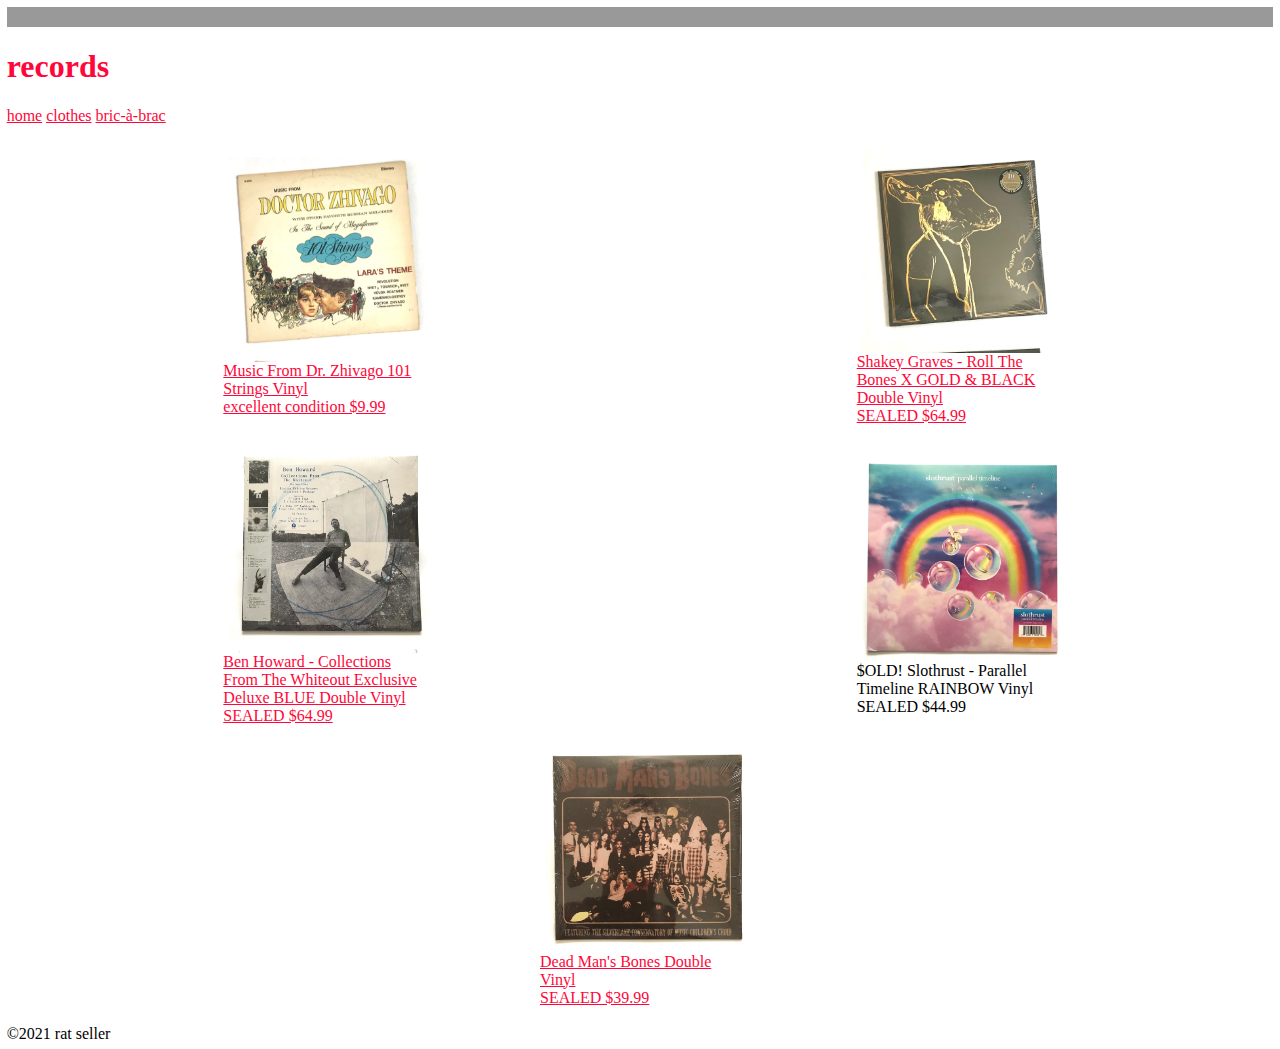
==== page2.html @ 6c6a5fc6 "item sold" ====
<doctype html>
	<html>
	<head>
		<meta name="viewport" content="width=device-width initial-scale=1">
		<title>records</title>
		<link href="main.css" rel="stylesheet" type="text/css" />
	</head>
	<body>
		<p></p>
		<h1>records</h1>
	<nav>
		<a href="index.html">home</a> <a href="page3.html">clothes</a> <a href="page4.html">bric-à-brac</a>
	</nav>
		<br>
<section class="features">
		<figure>
			<div class="scroll"><img src="dz1.jpeg"><img src="dz2.jpeg"><img src="dz3.jpeg"></div></a>
			<a href="https://www.ebay.com/itm/224473462040"><figcaption>Music From Dr. Zhivago 101 Strings Vinyl <br>excellent condition $9.99</a></figcaption>
		</figure>
			<figure>
			<div class="scroll"><img src="rtb1.jpg"><img src="rtb2.jpg"></div></a>
			<a href="https://www.ebay.com/itm/224709258332"><figcaption>Shakey Graves - Roll The Bones X GOLD & BLACK Double Vinyl <br>SEALED 
			$64.99</a></figcaption>
		</figure>
</section>
<br>
<section class="features">
		<figure>
			<div class="scroll"><img src="CFTWO1.jpg"><img src="CFTWO2.jpg"></div></a>
			<a href="https://www.ebay.com/itm/224709249152"><figcaption>Ben Howard - Collections From The Whiteout Exclusive Deluxe BLUE Double Vinyl <br>SEALED $64.99</a></figcaption>
		</figure>
			<figure>
			<div class="scroll"><img src="PT1.jpg"><img src="PT2.jpg"></div></a>
			<figcaption>$OLD! Slothrust - Parallel Timeline RAINBOW Vinyl <br>SEALED $44.99</a></figcaption>
		</figure>
</section>
<br>
<section class="features">
		<figure>
			<div class="scroll"><img src="DMB1.jpg"><img src="DMB2.jpg"></div></a>
			<a href="https://www.ebay.com/itm/224709238205"><figcaption>Dead Man's Bones Double Vinyl <br>SEALED $39.99</a></figcaption>
		</figure>
	</section>
		</body>
		<br>
		

		<footer>©2021 rat seller</footer>

	</body>

</html>
---- main.css ----
body {
	background:white;
	font-family: times;
	margin: 5pt;
}

a {
	color: #FF073A;
}

h1 {
	color: #FF073A;
	
}
p {
	background-color: #999;
	padding: 10px;
}

.features {
	background: white;
	padding: 0px;
	display: flex;
	flex-direction: row;
}

.features figure {
	margin: auto;
	width: 200px
}

.features figure img {
	display: inline-table;
	width: 200px
}

.scroll {
	width: 200px; 
	height: 200px; 
	line-height: 3em; 
	overflow:scroll; 
	border: none; 
	padding: 5px;
}
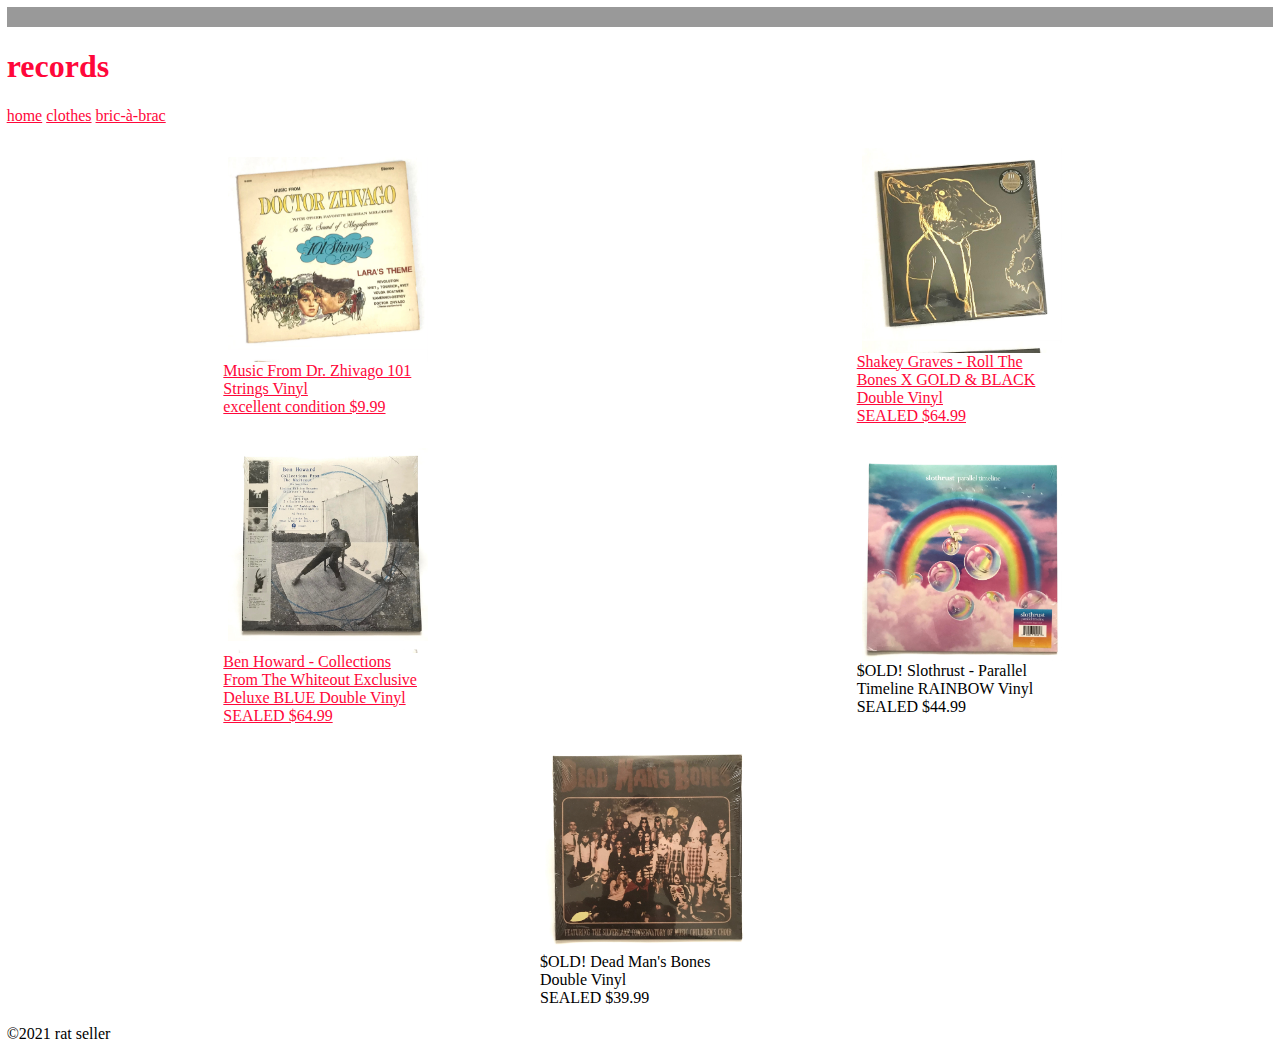
==== commit b6f23a7f: "item sold!" ====
--- a/page2.html
+++ b/page2.html
@@ -39,7 +39,7 @@
 <section class="features">
 		<figure>
 			<div class="scroll"><img src="DMB1.jpg"><img src="DMB2.jpg"></div></a>
-			<a href="https://www.ebay.com/itm/224709238205"><figcaption>Dead Man's Bones Double Vinyl <br>SEALED $39.99</a></figcaption>
+			<figcaption>$OLD! Dead Man's Bones Double Vinyl <br>SEALED $39.99</a></figcaption>
 		</figure>
 	</section>
 		</body>
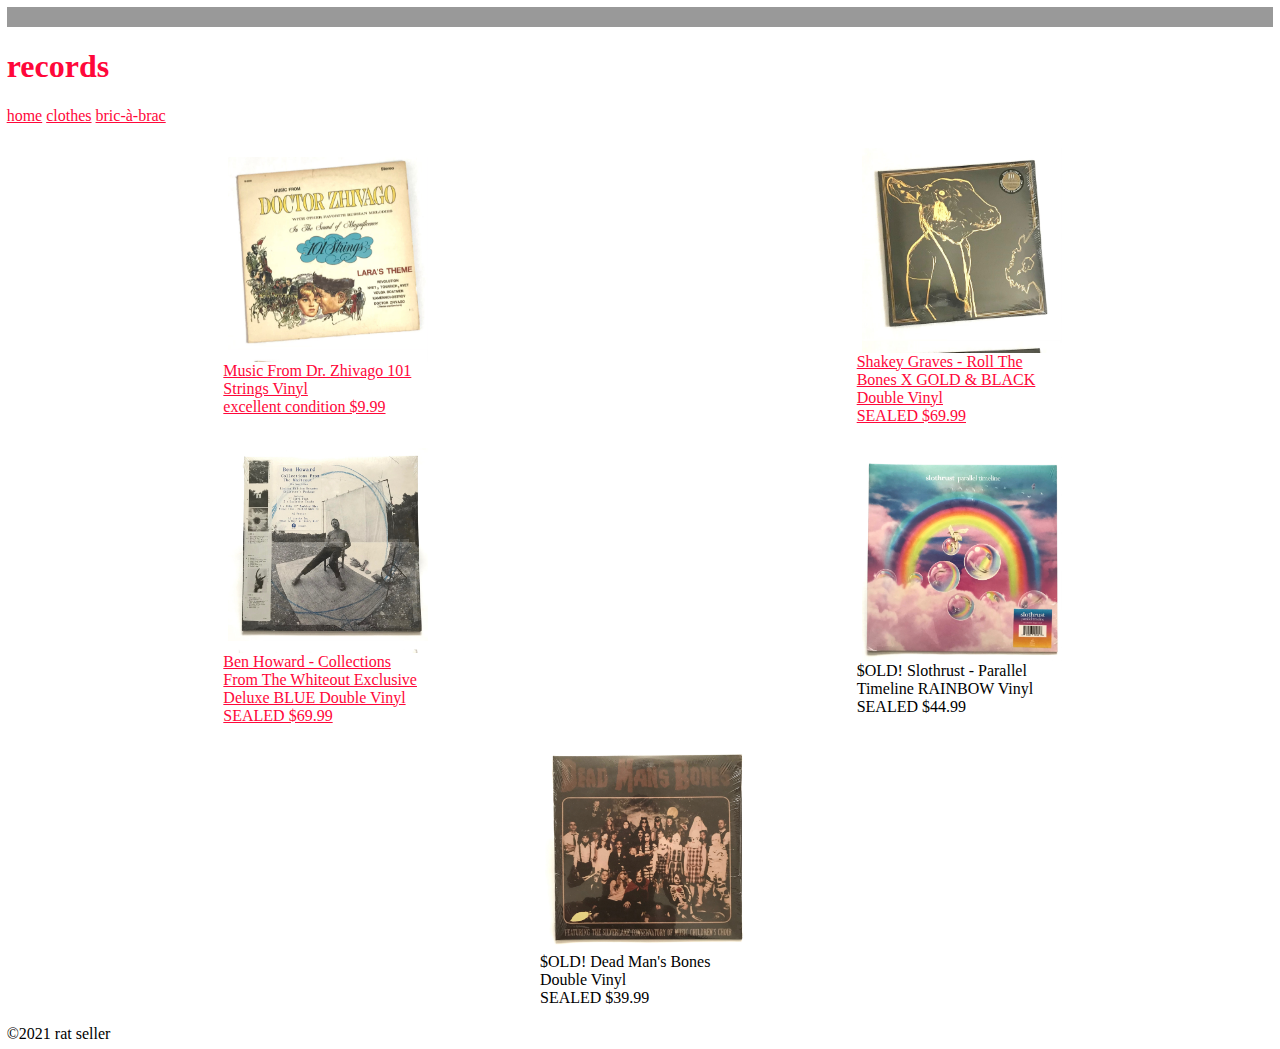
==== commit 4e031538: "price change" ====
--- a/page2.html
+++ b/page2.html
@@ -21,14 +21,14 @@
 			<figure>
 			<div class="scroll"><img src="rtb1.jpg"><img src="rtb2.jpg"></div></a>
 			<a href="https://www.ebay.com/itm/224709258332"><figcaption>Shakey Graves - Roll The Bones X GOLD & BLACK Double Vinyl <br>SEALED 
-			$64.99</a></figcaption>
+			$69.99</a></figcaption>
 		</figure>
 </section>
 <br>
 <section class="features">
 		<figure>
 			<div class="scroll"><img src="CFTWO1.jpg"><img src="CFTWO2.jpg"></div></a>
-			<a href="https://www.ebay.com/itm/224709249152"><figcaption>Ben Howard - Collections From The Whiteout Exclusive Deluxe BLUE Double Vinyl <br>SEALED $64.99</a></figcaption>
+			<a href="https://www.ebay.com/itm/224709249152"><figcaption>Ben Howard - Collections From The Whiteout Exclusive Deluxe BLUE Double Vinyl <br>SEALED $69.99</a></figcaption>
 		</figure>
 			<figure>
 			<div class="scroll"><img src="PT1.jpg"><img src="PT2.jpg"></div></a>
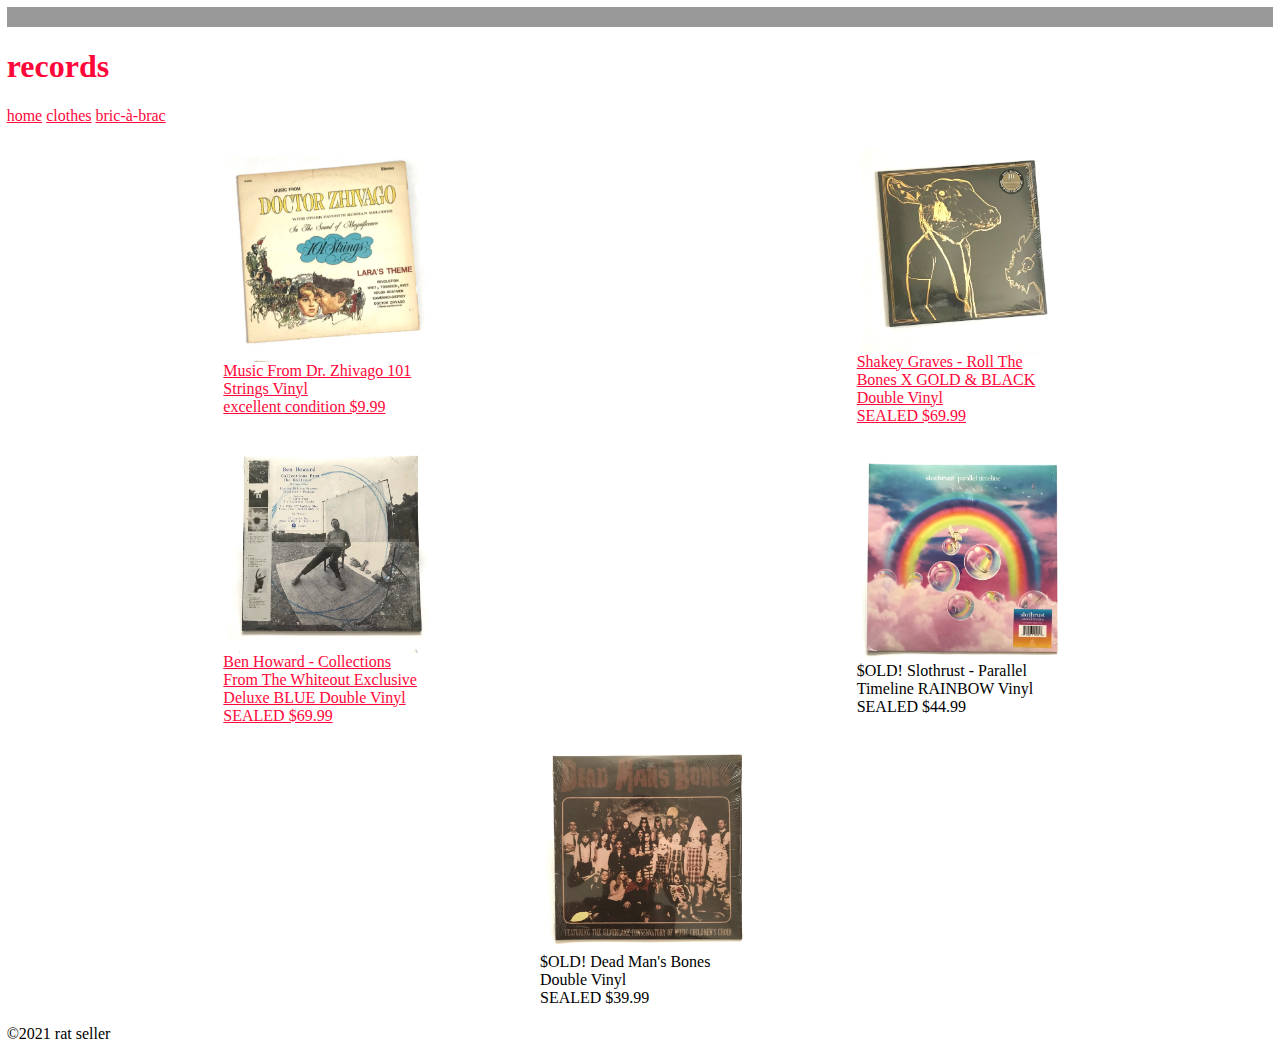
==== commit 8e815a46: "product edit" ====
--- a/page2.html
+++ b/page2.html
@@ -19,7 +19,7 @@
 			<a href="https://www.ebay.com/itm/224473462040"><figcaption>Music From Dr. Zhivago 101 Strings Vinyl <br>excellent condition $9.99</a></figcaption>
 		</figure>
 			<figure>
-			<div class="scroll"><img src="rtb1.jpg"><img src="rtb2.jpg"></div></a>
+			<div class="scroll"><img src="rtb1.jpeg"><img src="rtb2.jpg"></div></a>
 			<a href="https://www.ebay.com/itm/224709258332"><figcaption>Shakey Graves - Roll The Bones X GOLD & BLACK Double Vinyl <br>SEALED 
 			$69.99</a></figcaption>
 		</figure>
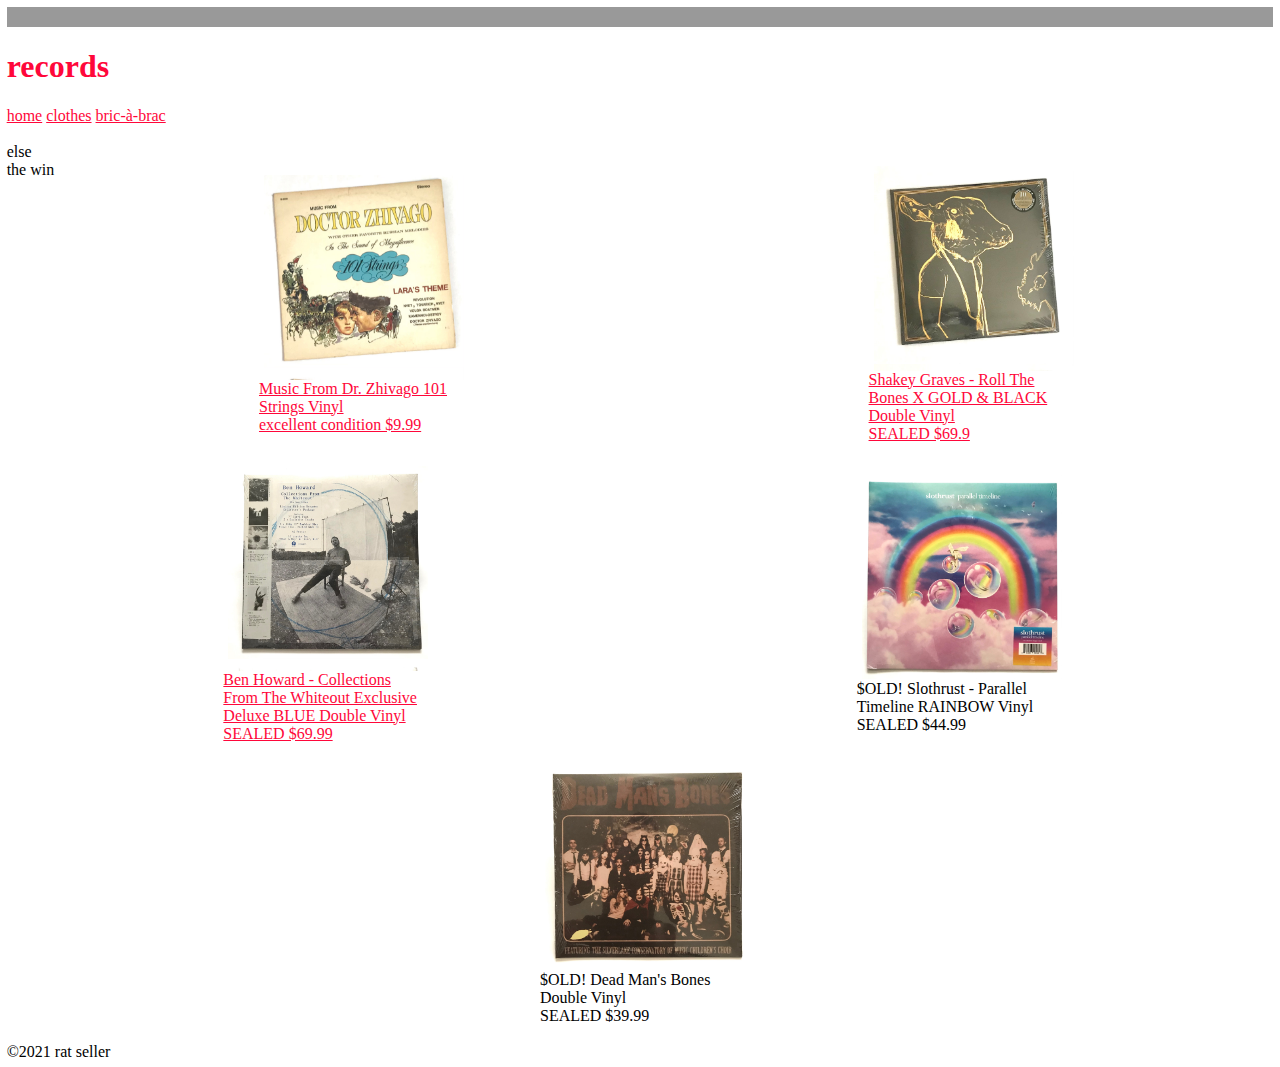
==== commit c954f433: "fix" ====
--- a/page2.html
+++ b/page2.html
@@ -12,8 +12,8 @@
 	<nav>
 		<a href="index.html">home</a> <a href="page3.html">clothes</a> <a href="page4.html">bric-à-brac</a>
 	</nav>
-		<br>
-<section class="features">
+		<br>else
+<section class="features">the win
 		<figure>
 			<div class="scroll"><img src="dz1.jpeg"><img src="dz2.jpeg"><img src="dz3.jpeg"></div></a>
 			<a href="https://www.ebay.com/itm/224473462040"><figcaption>Music From Dr. Zhivago 101 Strings Vinyl <br>excellent condition $9.99</a></figcaption>
@@ -21,7 +21,7 @@
 			<figure>
 			<div class="scroll"><img src="rtb1.jpeg"><img src="rtb2.jpg"></div></a>
 			<a href="https://www.ebay.com/itm/224709258332"><figcaption>Shakey Graves - Roll The Bones X GOLD & BLACK Double Vinyl <br>SEALED 
-			$69.99</a></figcaption>
+			$69.9</a></figcaption>
 		</figure>
 </section>
 <br>
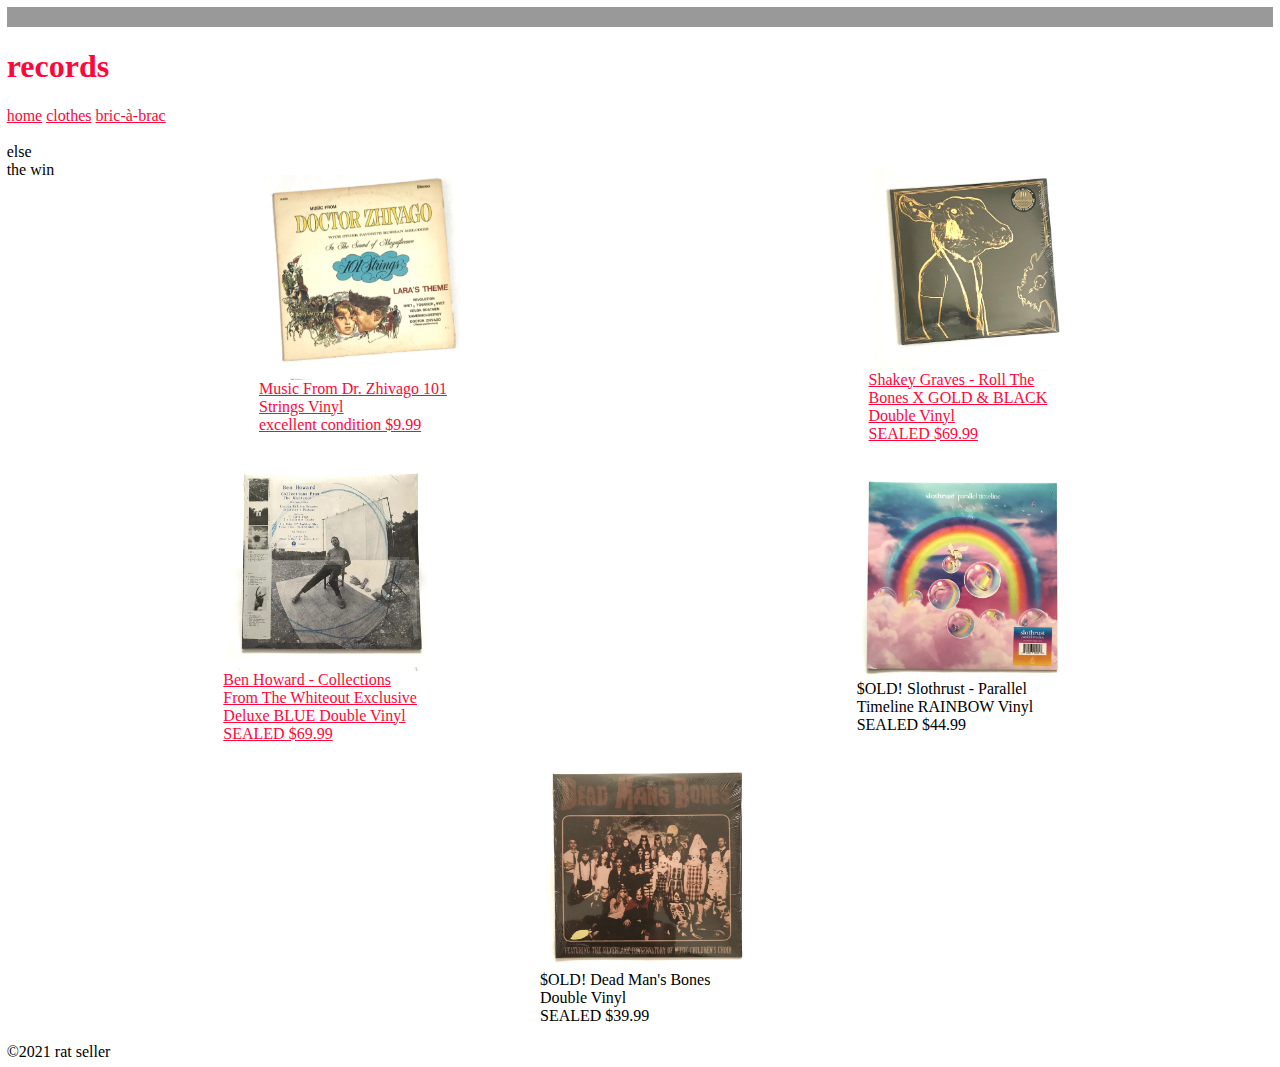
==== commit f0d63e3d: "fix" ====
--- a/page2.html
+++ b/page2.html
@@ -21,7 +21,7 @@
 			<figure>
 			<div class="scroll"><img src="rtb1.jpeg"><img src="rtb2.jpg"></div></a>
 			<a href="https://www.ebay.com/itm/224709258332"><figcaption>Shakey Graves - Roll The Bones X GOLD & BLACK Double Vinyl <br>SEALED 
-			$69.9</a></figcaption>
+			$69.99</a></figcaption>
 		</figure>
 </section>
 <br>
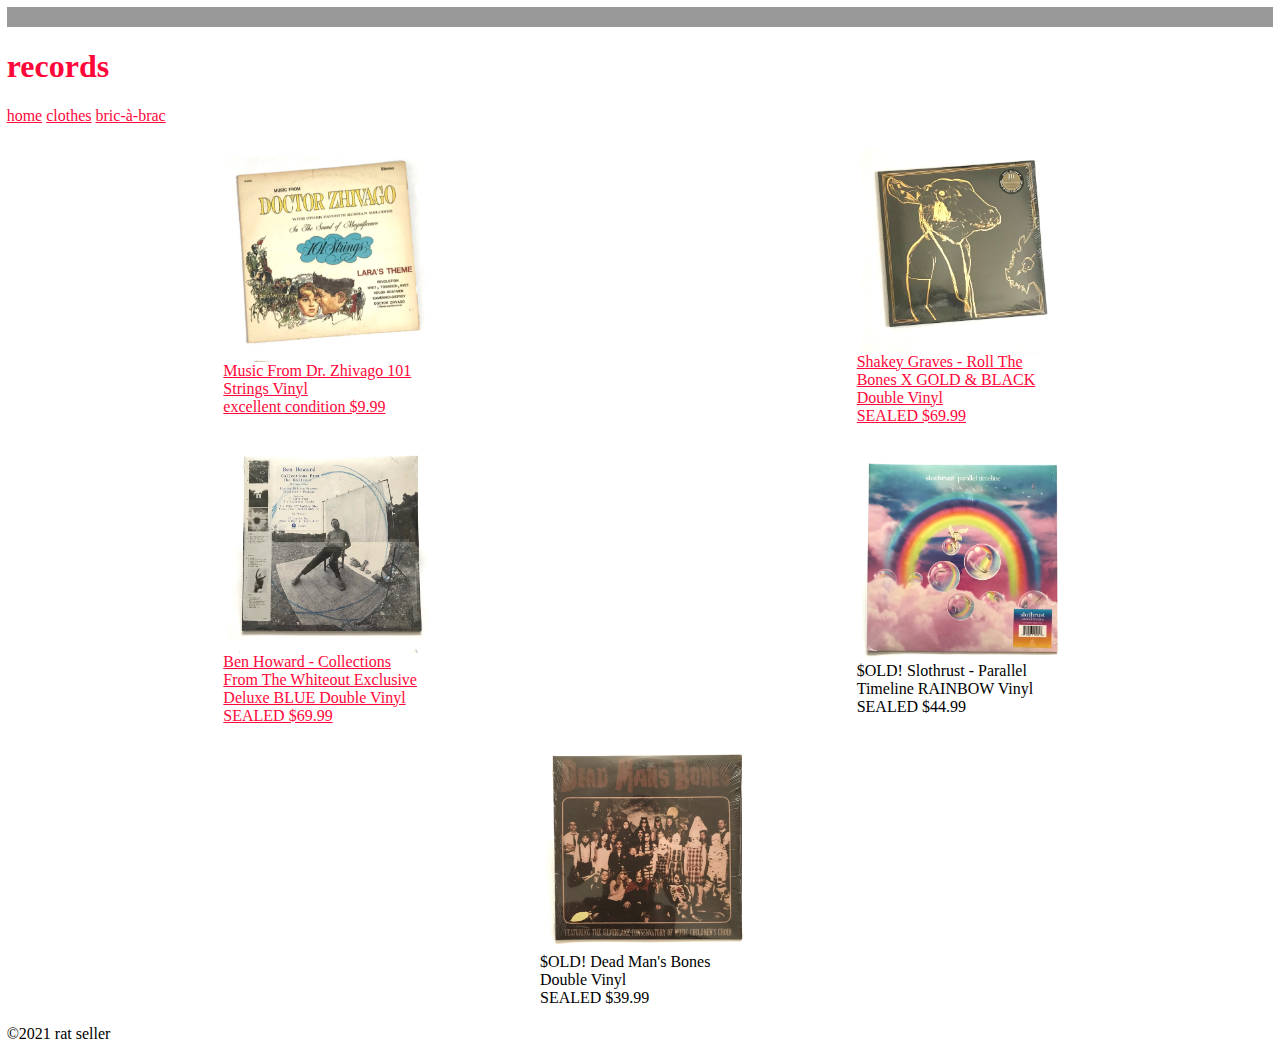
==== commit 73bb3048: "records fixed" ====
--- a/page2.html
+++ b/page2.html
@@ -12,8 +12,8 @@
 	<nav>
 		<a href="index.html">home</a> <a href="page3.html">clothes</a> <a href="page4.html">bric-à-brac</a>
 	</nav>
-		<br>else
-<section class="features">the win
+		<br>
+<section class="features">
 		<figure>
 			<div class="scroll"><img src="dz1.jpeg"><img src="dz2.jpeg"><img src="dz3.jpeg"></div></a>
 			<a href="https://www.ebay.com/itm/224473462040"><figcaption>Music From Dr. Zhivago 101 Strings Vinyl <br>excellent condition $9.99</a></figcaption>
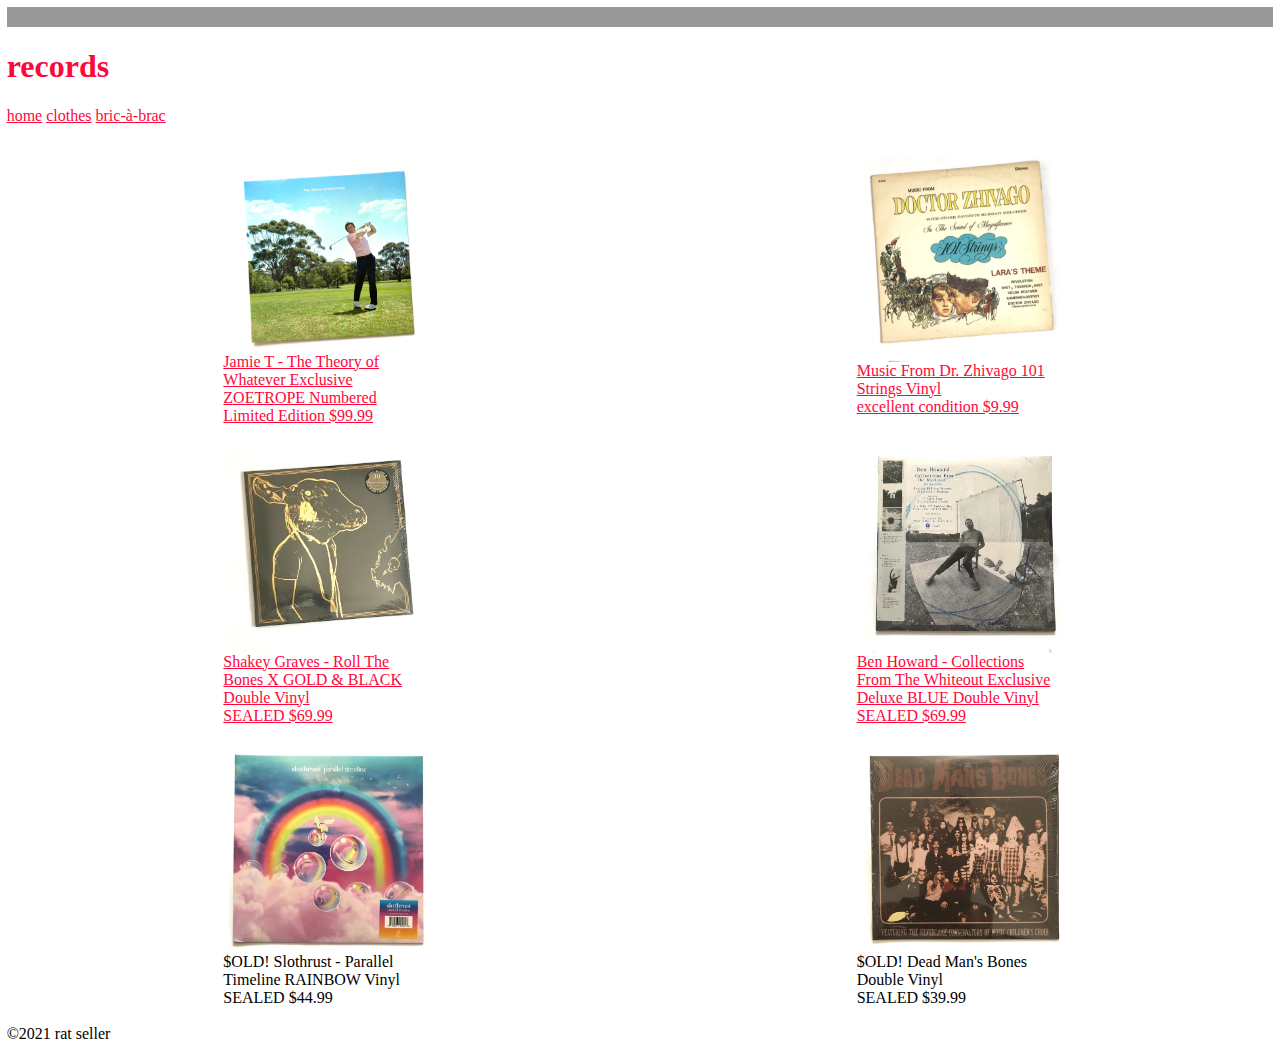
==== commit 0d299cac: "new inventory" ====
--- a/page2.html
+++ b/page2.html
@@ -15,28 +15,32 @@
 		<br>
 <section class="features">
 		<figure>
+			<div class="scroll"><img src="jamie1.jpg"><img src="jamie2.jpg"><img src="jamie3.jpg"></div></a>
+			<a href="https://www.ebay.com/itm/225491403889"><figcaption>Jamie T - The Theory of Whatever Exclusive ZOETROPE Numbered Limited Edition $99.99</a></figcaption>
+		</figure>
+			<figure>
 			<div class="scroll"><img src="dz1.jpeg"><img src="dz2.jpeg"><img src="dz3.jpeg"></div></a>
 			<a href="https://www.ebay.com/itm/224473462040"><figcaption>Music From Dr. Zhivago 101 Strings Vinyl <br>excellent condition $9.99</a></figcaption>
-		</figure>
-			<figure>
-			<div class="scroll"><img src="rtb1.jpeg"><img src="rtb2.jpg"></div></a>
-			<a href="https://www.ebay.com/itm/224709258332"><figcaption>Shakey Graves - Roll The Bones X GOLD & BLACK Double Vinyl <br>SEALED 
-			$69.99</a></figcaption>
 		</figure>
 </section>
 <br>
 <section class="features">
 		<figure>
+			<div class="scroll"><img src="rtb1.jpeg"><img src="rtb2.jpg"></div></a>
+			<a href="https://www.ebay.com/itm/224709258332"><figcaption>Shakey Graves - Roll The Bones X GOLD & BLACK Double Vinyl <br>SEALED 
+			$69.99</a></figcaption>
+		</figure>
+			<figure>
 			<div class="scroll"><img src="CFTWO1.jpg"><img src="CFTWO2.jpg"></div></a>
 			<a href="https://www.ebay.com/itm/224709249152"><figcaption>Ben Howard - Collections From The Whiteout Exclusive Deluxe BLUE Double Vinyl <br>SEALED $69.99</a></figcaption>
-		</figure>
-			<figure>
-			<div class="scroll"><img src="PT1.jpg"><img src="PT2.jpg"></div></a>
-			<figcaption>$OLD! Slothrust - Parallel Timeline RAINBOW Vinyl <br>SEALED $44.99</a></figcaption>
 		</figure>
 </section>
 <br>
 <section class="features">
+	<figure>
+			<div class="scroll"><img src="PT1.jpg"><img src="PT2.jpg"></div></a>
+			<figcaption>$OLD! Slothrust - Parallel Timeline RAINBOW Vinyl <br>SEALED $44.99</a></figcaption>
+		</figure>
 		<figure>
 			<div class="scroll"><img src="DMB1.jpg"><img src="DMB2.jpg"></div></a>
 			<figcaption>$OLD! Dead Man's Bones Double Vinyl <br>SEALED $39.99</a></figcaption>
